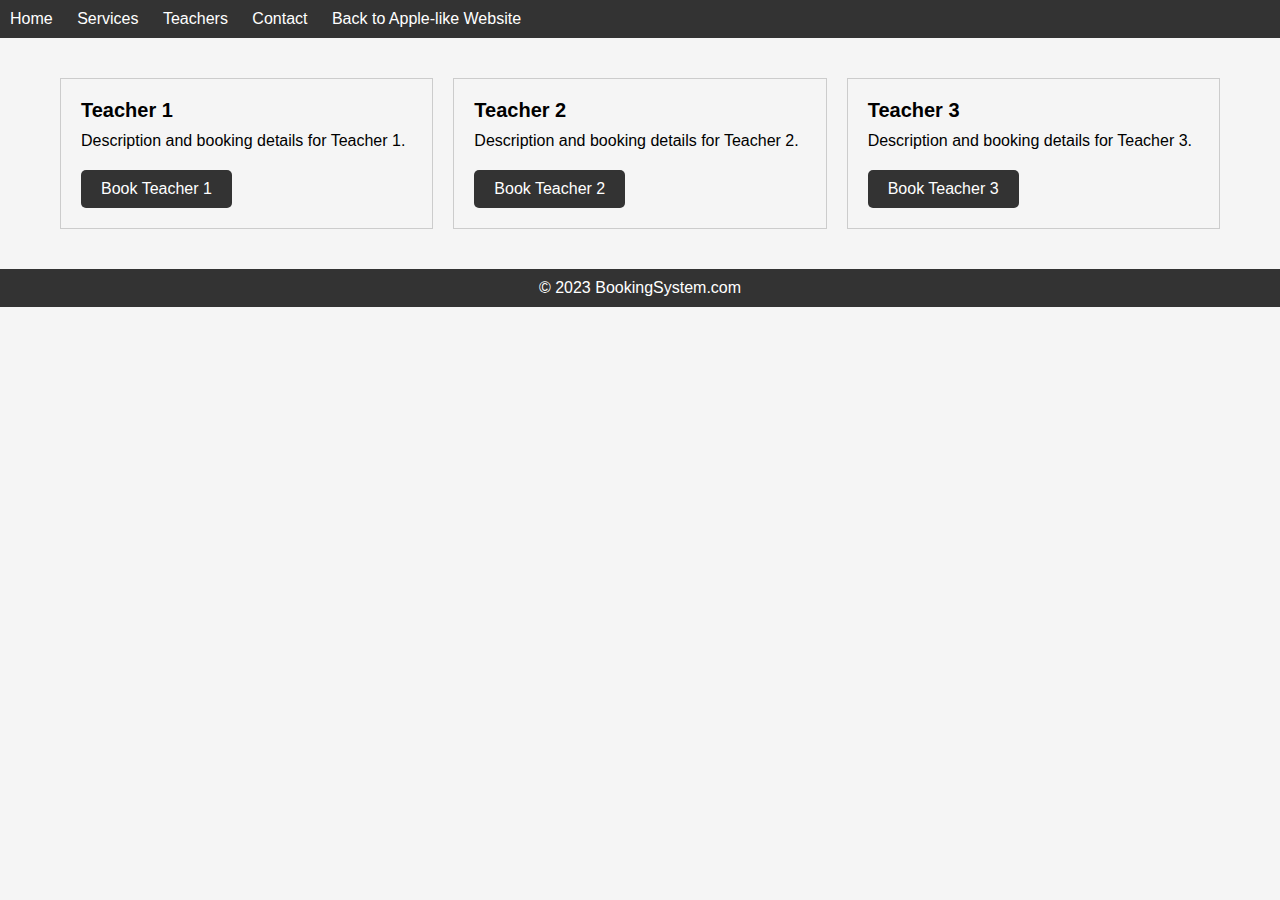
==== booking.html @ 54c921b2 "Add files via upload" ====
<!DOCTYPE html>
<html lang="en">
<head>
    <meta charset="UTF-8">
    <meta name="viewport" content="width=device-width, initial-scale=1.0">
    <title>Booking System</title>
    <link rel="stylesheet" href="booking-styles.css">
</head>
<body>
    <header>
        <!-- Booking system navigation bar -->
        <nav>
            <ul>
                <li><a href="#">Home</a></li>
                <li><a href="#">Services</a></li>
                <li><a href="#">Teachers</a></li>
                <li><a href="#">Contact</a></li>
                <li><a href="https://www.apple-like-website.com">Back to Apple-like Website</a></li>
            </ul>
        </nav>
    </header>

    <main>
        <!-- Teacher information section -->
        <section class="teacher-section">
            <div class="teacher">
                <h2>Teacher 1</h2>
                <p>Description and booking details for Teacher 1.</p>
                <a href="booking-form.html">Book Teacher 1</a>
            </div>
            <div class="teacher">
                <h2>Teacher 2</h2>
                <p>Description and booking details for Teacher 2.</p>
                <a href="booking-form.html">Book Teacher 2</a>
            </div>
            <div class="teacher">
                <h2>Teacher 3</h2>
                <p>Description and booking details for Teacher 3.</p>
                <a href="booking-form.html">Book Teacher 3</a>
            </div>
        </section>
    </main>

    <footer>
        <!-- Footer content -->
        <p>&copy; 2023 BookingSystem.com</p>
    </footer>

    <script src="booking-script.js"></script>
</body>
</html>
---- booking-styles.css ----
/* Reset default margin and padding */
* {
    margin: 0;
    padding: 0;
}

body {
    font-family: Arial, sans-serif;
    background-color: #f5f5f5;
}

header {
    background-color: #333;
    color: #fff;
    padding: 10px;
}

nav {
    display: flex;
    justify-content: space-between;
    align-items: center;
}

nav ul {
    list-style-type: none;
}

nav li {
    display: inline-block;
    margin-right: 20px;
}

nav a {
    text-decoration: none;
    color: #fff;
}

main {
    max-width: 1200px;
    margin: 0 auto;
    padding: 20px;
}

.teacher-section {
    display: grid;
    grid-template-columns: repeat(3, 1fr);
    grid-gap: 20px;
    max-width: 1200px;
    margin: 0 auto;
    padding: 20px;
}

.teacher {
    border: 1px solid #ccc;
    padding: 20px;
}

.teacher h2 {
    font-size: 20px;
    margin-bottom: 10px;
}

.teacher p {
    margin-bottom: 20px;
}

.teacher a {
    display: inline-block;
    background-color: #333;
    color: #fff;
    padding: 10px 20px;
    text-decoration: none;
    border-radius: 5px;
}

.teacher a:hover {
    background-color: #444;
}

footer {
    text-align: center;
    padding: 10px;
    background-color: #333;
    color: #fff;
}
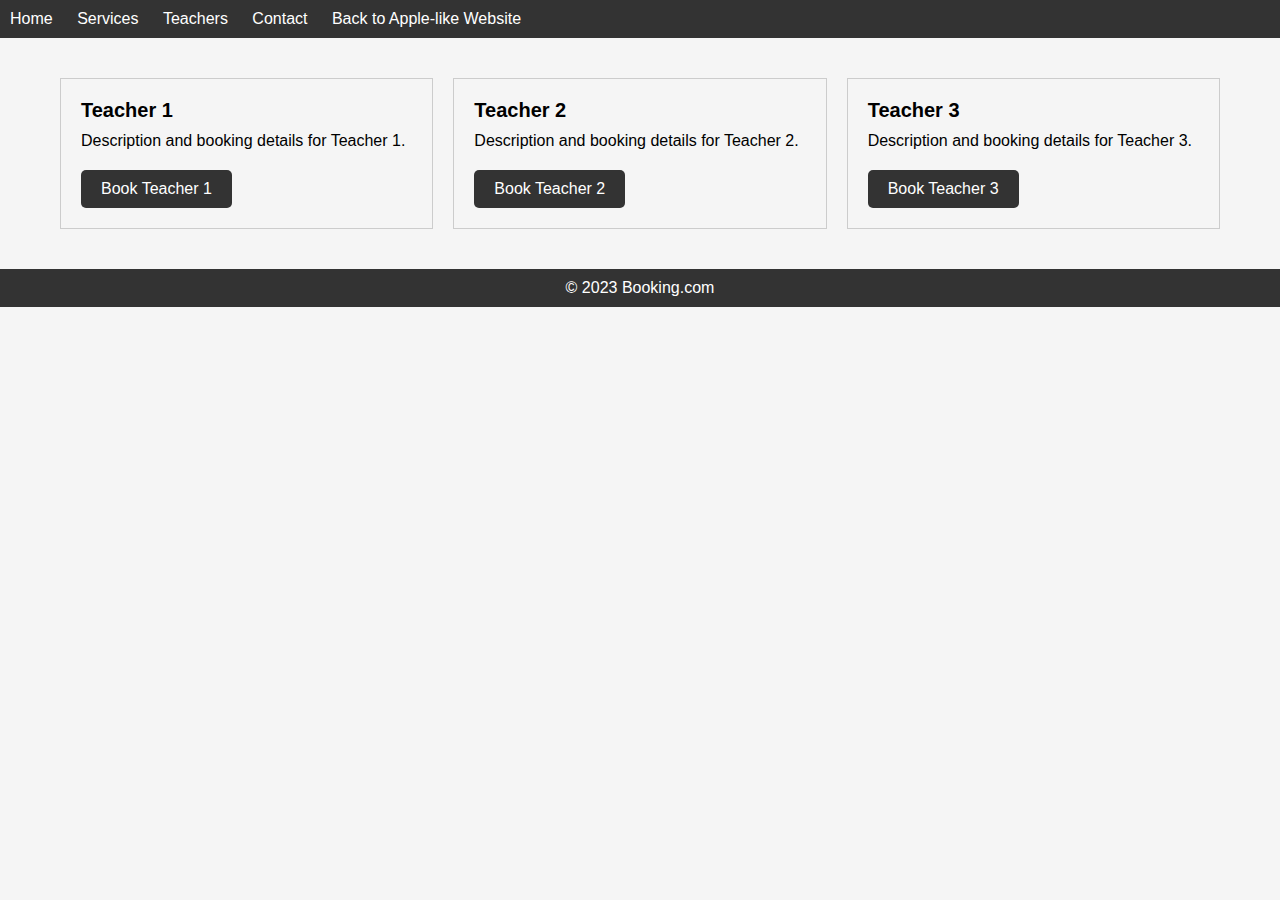
==== commit fc4dc85a: "Update booking.html" ====
--- a/booking.html
+++ b/booking.html
@@ -15,7 +15,7 @@
                 <li><a href="#">Services</a></li>
                 <li><a href="#">Teachers</a></li>
                 <li><a href="#">Contact</a></li>
-                <li><a href="https://www.apple-like-website.com">Back to Apple-like Website</a></li>
+                <li><a href="index.html">Back to Apple-like Website</a></li>
             </ul>
         </nav>
     </header>
@@ -26,24 +26,24 @@
             <div class="teacher">
                 <h2>Teacher 1</h2>
                 <p>Description and booking details for Teacher 1.</p>
-                <a href="booking-form.html">Book Teacher 1</a>
+                <a href="#" class="book-btn" data-teacher="Teacher 1">Book Teacher 1</a>
             </div>
             <div class="teacher">
                 <h2>Teacher 2</h2>
                 <p>Description and booking details for Teacher 2.</p>
-                <a href="booking-form.html">Book Teacher 2</a>
+                <a href="#" class="book-btn" data-teacher="Teacher 2">Book Teacher 2</a>
             </div>
             <div class="teacher">
                 <h2>Teacher 3</h2>
                 <p>Description and booking details for Teacher 3.</p>
-                <a href="booking-form.html">Book Teacher 3</a>
+                <a href="#" class="book-btn" data-teacher="Teacher 3">Book Teacher 3</a>
             </div>
         </section>
     </main>
 
     <footer>
         <!-- Footer content -->
-        <p>&copy; 2023 BookingSystem.com</p>
+        <p>&copy; 2023 Booking.com</p>
     </footer>
 
     <script src="booking-script.js"></script>
